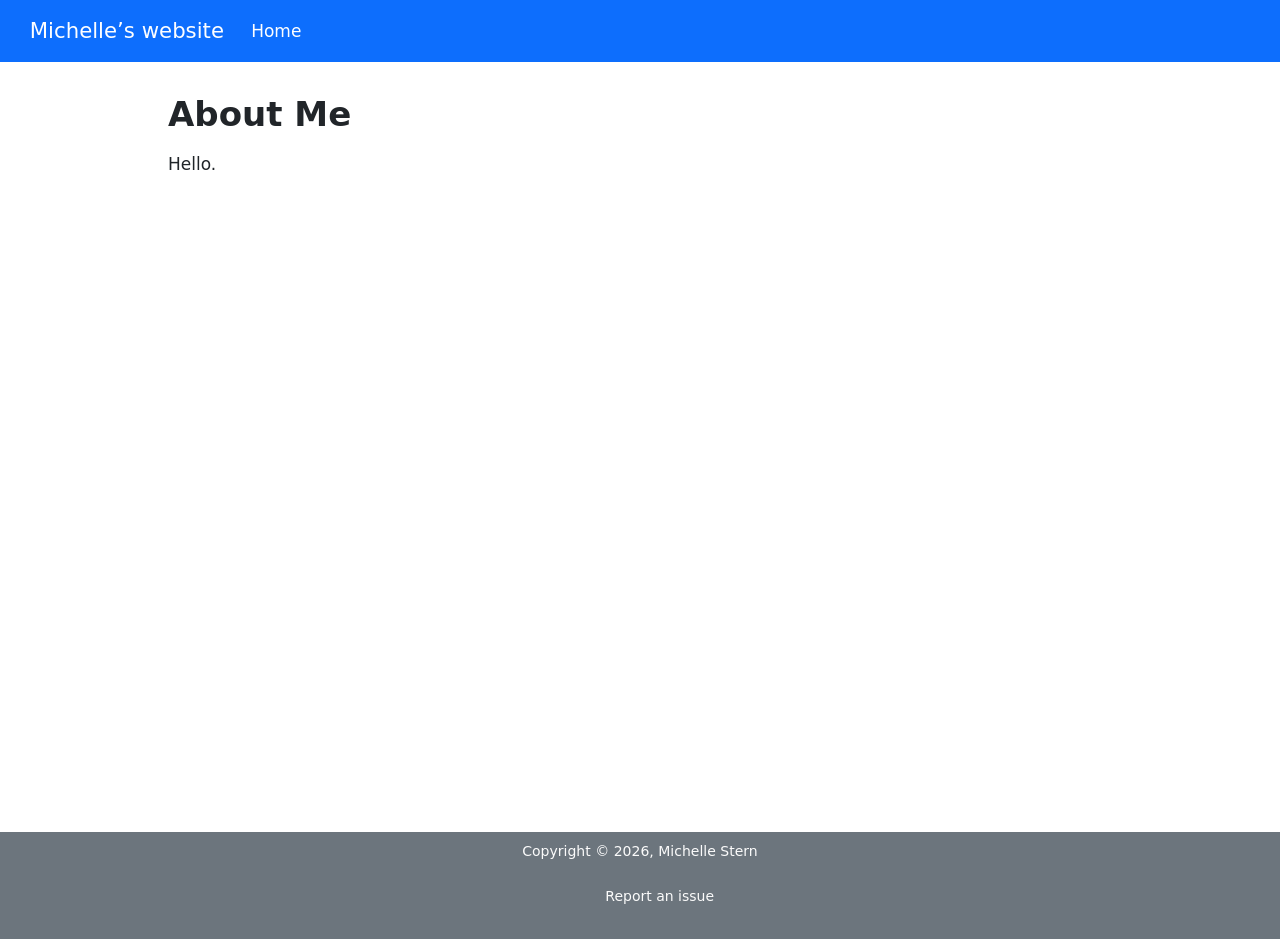
==== about.html @ 55555909 "Built site for gh-pages" ====
<!DOCTYPE html>
<html xmlns="http://www.w3.org/1999/xhtml" lang="en" xml:lang="en"><head>

<meta charset="utf-8">
<meta name="generator" content="quarto-1.9.38">

<meta name="viewport" content="width=device-width, initial-scale=1.0, user-scalable=yes">


<title>About Me – Michelle’s website</title>
<style>
/* Default styles provided by pandoc.
** See https://pandoc.org/MANUAL.html#variables-for-html for config info.
*/
code{white-space: pre-wrap;}
span.smallcaps{font-variant: small-caps;}
div.columns{display: flex; gap: min(4vw, 1.5em);}
div.column{flex: auto; overflow-x: auto;}
div.hanging-indent{margin-left: 1.5em; text-indent: -1.5em;}
ul.task-list{list-style: none;}
ul.task-list li input[type="checkbox"] {
  width: 0.8em;
  margin: 0 0.8em 0.2em -1em; /* quarto-specific, see https://github.com/quarto-dev/quarto-cli/issues/4556 */ 
  vertical-align: middle;
}
</style>


<script src="site_libs/quarto-nav/quarto-nav.js"></script>
<script src="site_libs/quarto-nav/headroom.min.js"></script>
<script src="site_libs/clipboard/clipboard.min.js"></script>
<script src="site_libs/quarto-search/autocomplete.umd.js"></script>
<script src="site_libs/quarto-search/fuse.min.js"></script>
<script src="site_libs/quarto-search/quarto-search.js"></script>
<meta name="quarto:offset" content="./">
<script src="site_libs/quarto-html/quarto.js" type="module"></script>
<script src="site_libs/quarto-html/tabsets/tabsets.js" type="module"></script>
<script src="site_libs/quarto-html/popper.min.js"></script>
<script src="site_libs/quarto-html/tippy.umd.min.js"></script>
<script src="site_libs/quarto-html/anchor.min.js"></script>
<link href="site_libs/quarto-html/tippy.css" rel="stylesheet">
<link href="site_libs/quarto-html/quarto-syntax-highlighting-15634bcf2e68342d4ad2dfa704d543f6.css" rel="stylesheet" id="quarto-text-highlighting-styles">
<script src="site_libs/bootstrap/bootstrap.min.js"></script>
<link href="site_libs/bootstrap/bootstrap-icons.css" rel="stylesheet">
<link href="site_libs/bootstrap/bootstrap-a5e1f6ec0c89de0c92b3266342d8023a.min.css" rel="stylesheet" append-hash="true" id="quarto-bootstrap" data-mode="light">
<script id="quarto-search-options" type="application/json">{
  "location": "navbar",
  "copy-button": false,
  "collapse-after": 3,
  "panel-placement": "end",
  "type": "overlay",
  "limit": 50,
  "keyboard-shortcut": [
    "f",
    "/",
    "s"
  ],
  "show-item-context": false,
  "language": {
    "search-no-results-text": "No results",
    "search-matching-documents-text": "matching documents",
    "search-copy-link-title": "Copy link to search",
    "search-hide-matches-text": "Hide additional matches",
    "search-more-match-text": "more match in this document",
    "search-more-matches-text": "more matches in this document",
    "search-clear-button-title": "Clear",
    "search-text-placeholder": "",
    "search-detached-cancel-button-title": "Cancel",
    "search-submit-button-title": "Submit",
    "search-label": "Search"
  }
}</script>


</head>

<body class="nav-fixed quarto-light">

<div id="quarto-search-results"></div>
  <header id="quarto-header" class="headroom fixed-top">
    <nav class="navbar navbar-expand-lg " data-bs-theme="dark">
      <div class="navbar-container container-fluid">
      <div class="navbar-brand-container mx-auto">
    <a class="navbar-brand" href="./index.html">
    <span class="navbar-title">Michelle’s website</span>
    </a>
  </div>
            <div id="quarto-search" class="" title="Search"></div>
          <button class="navbar-toggler" type="button" data-bs-toggle="collapse" data-bs-target="#navbarCollapse" aria-controls="navbarCollapse" role="menu" aria-expanded="false" aria-label="Toggle navigation" onclick="if (window.quartoToggleHeadroom) { window.quartoToggleHeadroom(); }">
  <span class="navbar-toggler-icon"></span>
</button>
          <div class="collapse navbar-collapse" id="navbarCollapse">
            <ul class="navbar-nav navbar-nav-scroll me-auto">
  <li class="nav-item">
    <a class="nav-link" href="./index.html"> 
<span class="menu-text">Home</span></a>
  </li>  
</ul>
            <ul class="navbar-nav navbar-nav-scroll ms-auto">
  <li class="nav-item compact">
    <a class="nav-link" href="https://michelleastern.github.io/"> <i class="bi bi-github" role="img">
</i> 
<span class="menu-text"></span></a>
  </li>  
</ul>
          </div> <!-- /navcollapse -->
            <div class="quarto-navbar-tools">
</div>
      </div> <!-- /container-fluid -->
    </nav>
</header>
<!-- content -->
<div id="quarto-content" class="quarto-container page-columns page-rows-contents page-layout-article page-navbar">
<!-- sidebar -->
<!-- margin-sidebar -->
    <div id="quarto-margin-sidebar" class="sidebar margin-sidebar zindex-bottom">
        
    </div>
<!-- main -->
<main class="content" id="quarto-document-content">

<header id="title-block-header" class="quarto-title-block default">
<div class="quarto-title">
<h1 class="title">About Me</h1>
</div>



<div class="quarto-title-meta">

    
  
    
  </div>
  


</header>


<p>Hello.</p>



</main> <!-- /main -->
<script id="quarto-html-after-body" type="application/javascript">
  window.document.addEventListener("DOMContentLoaded", function (event) {
    const icon = "";
    const anchorJS = new window.AnchorJS();
    anchorJS.options = {
      placement: 'right',
      icon: icon
    };
    anchorJS.add('.anchored');
    const isCodeAnnotation = (el) => {
      for (const clz of el.classList) {
        if (clz.startsWith('code-annotation-')) {                     
          return true;
        }
      }
      return false;
    }
    const onCopySuccess = function(e) {
      // button target
      const button = e.trigger;
      // don't keep focus
      button.blur();
      // flash "checked"
      button.classList.add('code-copy-button-checked');
      var currentTitle = button.getAttribute("title");
      button.setAttribute("title", "Copied!");
      let tooltip;
      if (window.bootstrap) {
        button.setAttribute("data-bs-toggle", "tooltip");
        button.setAttribute("data-bs-placement", "left");
        button.setAttribute("data-bs-title", "Copied!");
        tooltip = new bootstrap.Tooltip(button, 
          { trigger: "manual", 
            customClass: "code-copy-button-tooltip",
            offset: [0, -8]});
        tooltip.show();    
      }
      setTimeout(function() {
        if (tooltip) {
          tooltip.hide();
          button.removeAttribute("data-bs-title");
          button.removeAttribute("data-bs-toggle");
          button.removeAttribute("data-bs-placement");
        }
        button.setAttribute("title", currentTitle);
        button.classList.remove('code-copy-button-checked');
      }, 1000);
      // clear code selection
      e.clearSelection();
    }
    const getTextToCopy = function(trigger) {
      const outerScaffold = trigger.parentElement.cloneNode(true);
      const codeEl = outerScaffold.querySelector('code');
      for (const childEl of codeEl.children) {
        if (isCodeAnnotation(childEl)) {
          childEl.remove();
        }
      }
      return codeEl.innerText;
    }
    const clipboard = new window.ClipboardJS('.code-copy-button:not([data-in-quarto-modal])', {
      text: getTextToCopy
    });
    clipboard.on('success', onCopySuccess);
    if (window.document.getElementById('quarto-embedded-source-code-modal')) {
      const clipboardModal = new window.ClipboardJS('.code-copy-button[data-in-quarto-modal]', {
        text: getTextToCopy,
        container: window.document.getElementById('quarto-embedded-source-code-modal')
      });
      clipboardModal.on('success', onCopySuccess);
    }
      var localhostRegex = new RegExp(/^(?:http|https):\/\/localhost\:?[0-9]*\//);
      var mailtoRegex = new RegExp(/^mailto:/);
        var filterRegex = new RegExp("https:\/\/michelleastern\.github\.io\/");
      var isInternal = (href) => {
          return filterRegex.test(href) || localhostRegex.test(href) || mailtoRegex.test(href);
      }
      // Inspect non-navigation links and adorn them if external
     var links = window.document.querySelectorAll('a[href]:not(.nav-link):not(.navbar-brand):not(.toc-action):not(.sidebar-link):not(.sidebar-item-toggle):not(.pagination-link):not(.no-external):not([aria-hidden]):not(.dropdown-item):not(.quarto-navigation-tool):not(.about-link)');
      for (var i=0; i<links.length; i++) {
        const link = links[i];
        if (!isInternal(link.href)) {
          // undo the damage that might have been done by quarto-nav.js in the case of
          // links that we want to consider external
          if (link.dataset.originalHref !== undefined) {
            link.href = link.dataset.originalHref;
          }
            // target, if specified
            link.setAttribute("target", "_blank");
            if (link.getAttribute("rel") === null) {
              link.setAttribute("rel", "noopener");
            }
        }
      }
    function tippyHover(el, contentFn, onTriggerFn, onUntriggerFn) {
      const config = {
        allowHTML: true,
        maxWidth: 500,
        delay: 100,
        arrow: false,
        appendTo: function(el) {
            return el.parentElement;
        },
        interactive: true,
        interactiveBorder: 10,
        theme: 'quarto',
        placement: 'bottom-start',
      };
      if (contentFn) {
        config.content = contentFn;
      }
      if (onTriggerFn) {
        config.onTrigger = onTriggerFn;
      }
      if (onUntriggerFn) {
        config.onUntrigger = onUntriggerFn;
      }
      window.tippy(el, config); 
    }
    const noterefs = window.document.querySelectorAll('a[role="doc-noteref"]');
    for (var i=0; i<noterefs.length; i++) {
      const ref = noterefs[i];
      tippyHover(ref, function() {
        // use id or data attribute instead here
        let href = ref.getAttribute('data-footnote-href') || ref.getAttribute('href');
        try { href = new URL(href).hash; } catch {}
        const id = href.replace(/^#\/?/, "");
        const note = window.document.getElementById(id);
        if (note) {
          return note.innerHTML;
        } else {
          return "";
        }
      });
    }
    const xrefs = window.document.querySelectorAll('a.quarto-xref');
    const processXRef = (id, note) => {
      // Strip column container classes
      const stripColumnClz = (el) => {
        el.classList.remove("page-full", "page-columns");
        if (el.children) {
          for (const child of el.children) {
            stripColumnClz(child);
          }
        }
      }
      stripColumnClz(note)
      if (id === null || id.startsWith('sec-')) {
        // Special case sections, only their first couple elements
        const container = document.createElement("div");
        if (note.children && note.children.length > 2) {
          container.appendChild(note.children[0].cloneNode(true));
          for (let i = 1; i < note.children.length; i++) {
            const child = note.children[i];
            if (child.tagName === "P" && child.innerText === "") {
              continue;
            } else {
              container.appendChild(child.cloneNode(true));
              break;
            }
          }
          if (window.Quarto?.typesetMath) {
            window.Quarto.typesetMath(container);
          }
          return container.innerHTML
        } else {
          if (window.Quarto?.typesetMath) {
            window.Quarto.typesetMath(note);
          }
          return note.innerHTML;
        }
      } else {
        // Remove any anchor links if they are present
        const anchorLink = note.querySelector('a.anchorjs-link');
        if (anchorLink) {
          anchorLink.remove();
        }
        if (window.Quarto?.typesetMath) {
          window.Quarto.typesetMath(note);
        }
        if (note.classList.contains("callout")) {
          return note.outerHTML;
        } else {
          return note.innerHTML;
        }
      }
    }
    for (var i=0; i<xrefs.length; i++) {
      const xref = xrefs[i];
      tippyHover(xref, undefined, function(instance) {
        instance.disable();
        let url = xref.getAttribute('href');
        let hash = undefined; 
        if (url.startsWith('#')) {
          hash = url;
        } else {
          try { hash = new URL(url).hash; } catch {}
        }
        if (hash) {
          const id = hash.replace(/^#\/?/, "");
          const note = window.document.getElementById(id);
          if (note !== null) {
            try {
              const html = processXRef(id, note.cloneNode(true));
              instance.setContent(html);
            } finally {
              instance.enable();
              instance.show();
            }
          } else {
            // See if we can fetch this
            fetch(url.split('#')[0])
            .then(res => res.text())
            .then(html => {
              const parser = new DOMParser();
              const htmlDoc = parser.parseFromString(html, "text/html");
              const note = htmlDoc.getElementById(id);
              if (note !== null) {
                const html = processXRef(id, note);
                instance.setContent(html);
              } 
            }).finally(() => {
              instance.enable();
              instance.show();
            });
          }
        } else {
          // See if we can fetch a full url (with no hash to target)
          // This is a special case and we should probably do some content thinning / targeting
          fetch(url)
          .then(res => res.text())
          .then(html => {
            const parser = new DOMParser();
            const htmlDoc = parser.parseFromString(html, "text/html");
            const note = htmlDoc.querySelector('main.content');
            if (note !== null) {
              // This should only happen for chapter cross references
              // (since there is no id in the URL)
              // remove the first header
              if (note.children.length > 0 && note.children[0].tagName === "HEADER") {
                note.children[0].remove();
              }
              const html = processXRef(null, note);
              instance.setContent(html);
            } 
          }).finally(() => {
            instance.enable();
            instance.show();
          });
        }
      }, function(instance) {
      });
    }
        let selectedAnnoteEl;
        const selectorForAnnotation = ( cell, annotation) => {
          let cellAttr = 'data-code-cell="' + cell + '"';
          let lineAttr = 'data-code-annotation="' +  annotation + '"';
          const selector = 'span[' + cellAttr + '][' + lineAttr + ']';
          return selector;
        }
        const selectCodeLines = (annoteEl) => {
          const doc = window.document;
          const targetCell = annoteEl.getAttribute("data-target-cell");
          const targetAnnotation = annoteEl.getAttribute("data-target-annotation");
          const annoteSpan = window.document.querySelector(selectorForAnnotation(targetCell, targetAnnotation));
          const lines = annoteSpan.getAttribute("data-code-lines").split(",");
          const lineIds = lines.map((line) => {
            return targetCell + "-" + line;
          })
          let top = null;
          let height = null;
          let parent = null;
          if (lineIds.length > 0) {
              //compute the position of the single el (top and bottom and make a div)
              const el = window.document.getElementById(lineIds[0]);
              top = el.offsetTop;
              height = el.offsetHeight;
              parent = el.parentElement.parentElement;
            if (lineIds.length > 1) {
              const lastEl = window.document.getElementById(lineIds[lineIds.length - 1]);
              const bottom = lastEl.offsetTop + lastEl.offsetHeight;
              height = bottom - top;
            }
            if (top !== null && height !== null && parent !== null) {
              // cook up a div (if necessary) and position it 
              let div = window.document.getElementById("code-annotation-line-highlight");
              if (div === null) {
                div = window.document.createElement("div");
                div.setAttribute("id", "code-annotation-line-highlight");
                div.style.position = 'absolute';
                parent.appendChild(div);
              }
              div.style.top = top - 2 + "px";
              div.style.height = height + 4 + "px";
              div.style.left = 0;
              let gutterDiv = window.document.getElementById("code-annotation-line-highlight-gutter");
              if (gutterDiv === null) {
                gutterDiv = window.document.createElement("div");
                gutterDiv.setAttribute("id", "code-annotation-line-highlight-gutter");
                gutterDiv.style.position = 'absolute';
                const codeCell = window.document.getElementById(targetCell);
                const gutter = codeCell.querySelector('.code-annotation-gutter');
                gutter.appendChild(gutterDiv);
              }
              gutterDiv.style.top = top - 2 + "px";
              gutterDiv.style.height = height + 4 + "px";
            }
            selectedAnnoteEl = annoteEl;
          }
        };
        const unselectCodeLines = () => {
          const elementsIds = ["code-annotation-line-highlight", "code-annotation-line-highlight-gutter"];
          elementsIds.forEach((elId) => {
            const div = window.document.getElementById(elId);
            if (div) {
              div.remove();
            }
          });
          selectedAnnoteEl = undefined;
        };
          // Handle positioning of the toggle
      window.addEventListener(
        "resize",
        throttle(() => {
          elRect = undefined;
          if (selectedAnnoteEl) {
            selectCodeLines(selectedAnnoteEl);
          }
        }, 10)
      );
      function throttle(fn, ms) {
      let throttle = false;
      let timer;
        return (...args) => {
          if(!throttle) { // first call gets through
              fn.apply(this, args);
              throttle = true;
          } else { // all the others get throttled
              if(timer) clearTimeout(timer); // cancel #2
              timer = setTimeout(() => {
                fn.apply(this, args);
                timer = throttle = false;
              }, ms);
          }
        };
      }
        // Attach click handler to the DT
        const annoteDls = window.document.querySelectorAll('dt[data-target-cell]');
        for (const annoteDlNode of annoteDls) {
          annoteDlNode.addEventListener('click', (event) => {
            const clickedEl = event.target;
            if (clickedEl !== selectedAnnoteEl) {
              unselectCodeLines();
              const activeEl = window.document.querySelector('dt[data-target-cell].code-annotation-active');
              if (activeEl) {
                activeEl.classList.remove('code-annotation-active');
              }
              selectCodeLines(clickedEl);
              clickedEl.classList.add('code-annotation-active');
            } else {
              // Unselect the line
              unselectCodeLines();
              clickedEl.classList.remove('code-annotation-active');
            }
          });
        }
    const findCites = (el) => {
      const parentEl = el.parentElement;
      if (parentEl) {
        const cites = parentEl.dataset.cites;
        if (cites) {
          return {
            el,
            cites: cites.split(' ')
          };
        } else {
          return findCites(el.parentElement)
        }
      } else {
        return undefined;
      }
    };
    var bibliorefs = window.document.querySelectorAll('a[role="doc-biblioref"]');
    for (var i=0; i<bibliorefs.length; i++) {
      const ref = bibliorefs[i];
      const citeInfo = findCites(ref);
      if (citeInfo) {
        tippyHover(citeInfo.el, function() {
          var popup = window.document.createElement('div');
          citeInfo.cites.forEach(function(cite) {
            var citeDiv = window.document.createElement('div');
            citeDiv.classList.add('hanging-indent');
            citeDiv.classList.add('csl-entry');
            var biblioDiv = window.document.getElementById('ref-' + cite);
            if (biblioDiv) {
              citeDiv.innerHTML = biblioDiv.innerHTML;
            }
            popup.appendChild(citeDiv);
          });
          return popup.innerHTML;
        });
      }
    }
  });
  </script>
</div> <!-- /content -->
<footer class="footer">
  <div class="nav-footer">
    <div class="nav-footer-left">
      &nbsp;
    </div>   
    <div class="nav-footer-center">
<p>Copyright © 2026, Michelle Stern</p>
<div class="toc-actions"><ul><li><a href="https://michelleastern.github.io/issues/new" class="toc-action"><i class="bi bi-git"></i>Report an issue</a></li></ul></div></div>
    <div class="nav-footer-right">
      &nbsp;
    </div>
  </div>
</footer>




</body></html>
---- site_libs/quarto-html/quarto-syntax-highlighting-15634bcf2e68342d4ad2dfa704d543f6.css ----
/* quarto syntax highlight colors */
:root {
  --quarto-hl-ot-color: #003B4F;
  --quarto-hl-at-color: #657422;
  --quarto-hl-ss-color: #20794D;
  --quarto-hl-an-color: #5E5E5E;
  --quarto-hl-fu-color: #4758AB;
  --quarto-hl-st-color: #20794D;
  --quarto-hl-cf-color: #003B4F;
  --quarto-hl-op-color: #5E5E5E;
  --quarto-hl-er-color: #AD0000;
  --quarto-hl-bn-color: #AD0000;
  --quarto-hl-al-color: #AD0000;
  --quarto-hl-va-color: #111111;
  --quarto-hl-bu-color: inherit;
  --quarto-hl-ex-color: inherit;
  --quarto-hl-pp-color: #AD0000;
  --quarto-hl-in-color: #5E5E5E;
  --quarto-hl-vs-color: #20794D;
  --quarto-hl-wa-color: #5E5E5E;
  --quarto-hl-do-color: #5E5E5E;
  --quarto-hl-im-color: #00769E;
  --quarto-hl-ch-color: #20794D;
  --quarto-hl-dt-color: #AD0000;
  --quarto-hl-fl-color: #AD0000;
  --quarto-hl-co-color: #5E5E5E;
  --quarto-hl-cv-color: #5E5E5E;
  --quarto-hl-cn-color: #8f5902;
  --quarto-hl-sc-color: #5E5E5E;
  --quarto-hl-dv-color: #AD0000;
  --quarto-hl-kw-color: #003B4F;
}

/* other quarto variables */
:root {
  --quarto-font-monospace: SFMono-Regular, Menlo, Monaco, Consolas, "Liberation Mono", "Courier New", monospace;
}

/* syntax highlight based on Pandoc's rules */
pre > code.sourceCode > span {
  color: #003B4F;
}

code.sourceCode > span {
  color: #003B4F;
}

div.sourceCode,
div.sourceCode pre.sourceCode {
  color: #003B4F;
}

/* Normal */
code span {
  color: #003B4F;
}

/* Alert */
code span.al {
  color: #AD0000;
  font-style: inherit;
}

/* Annotation */
code span.an {
  color: #5E5E5E;
  font-style: inherit;
}

/* Attribute */
code span.at {
  color: #657422;
  font-style: inherit;
}

/* BaseN */
code span.bn {
  color: #AD0000;
  font-style: inherit;
}

/* BuiltIn */
code span.bu {
  font-style: inherit;
}

/* ControlFlow */
code span.cf {
  color: #003B4F;
  font-weight: bold;
  font-style: inherit;
}

/* Char */
code span.ch {
  color: #20794D;
  font-style: inherit;
}

/* Constant */
code span.cn {
  color: #8f5902;
  font-style: inherit;
}

/* Comment */
code span.co {
  color: #5E5E5E;
  font-style: inherit;
}

/* CommentVar */
code span.cv {
  color: #5E5E5E;
  font-style: italic;
}

/* Documentation */
code span.do {
  color: #5E5E5E;
  font-style: italic;
}

/* DataType */
code span.dt {
  color: #AD0000;
  font-style: inherit;
}

/* DecVal */
code span.dv {
  color: #AD0000;
  font-style: inherit;
}

/* Error */
code span.er {
  color: #AD0000;
  font-style: inherit;
}

/* Extension */
code span.ex {
  font-style: inherit;
}

/* Float */
code span.fl {
  color: #AD0000;
  font-style: inherit;
}

/* Function */
code span.fu {
  color: #4758AB;
  font-style: inherit;
}

/* Import */
code span.im {
  color: #00769E;
  font-style: inherit;
}

/* Information */
code span.in {
  color: #5E5E5E;
  font-style: inherit;
}

/* Keyword */
code span.kw {
  color: #003B4F;
  font-weight: bold;
  font-style: inherit;
}

/* Operator */
code span.op {
  color: #5E5E5E;
  font-style: inherit;
}

/* Other */
code span.ot {
  color: #003B4F;
  font-style: inherit;
}

/* Preprocessor */
code span.pp {
  color: #AD0000;
  font-style: inherit;
}

/* SpecialChar */
code span.sc {
  color: #5E5E5E;
  font-style: inherit;
}

/* SpecialString */
code span.ss {
  color: #20794D;
  font-style: inherit;
}

/* String */
code span.st {
  color: #20794D;
  font-style: inherit;
}

/* Variable */
code span.va {
  color: #111111;
  font-style: inherit;
}

/* VerbatimString */
code span.vs {
  color: #20794D;
  font-style: inherit;
}

/* Warning */
code span.wa {
  color: #5E5E5E;
  font-style: italic;
}

.prevent-inlining {
  content: "</";
}

/*# sourceMappingURL=f23921c56f73e400b49028c9186a1aa0.css.map */
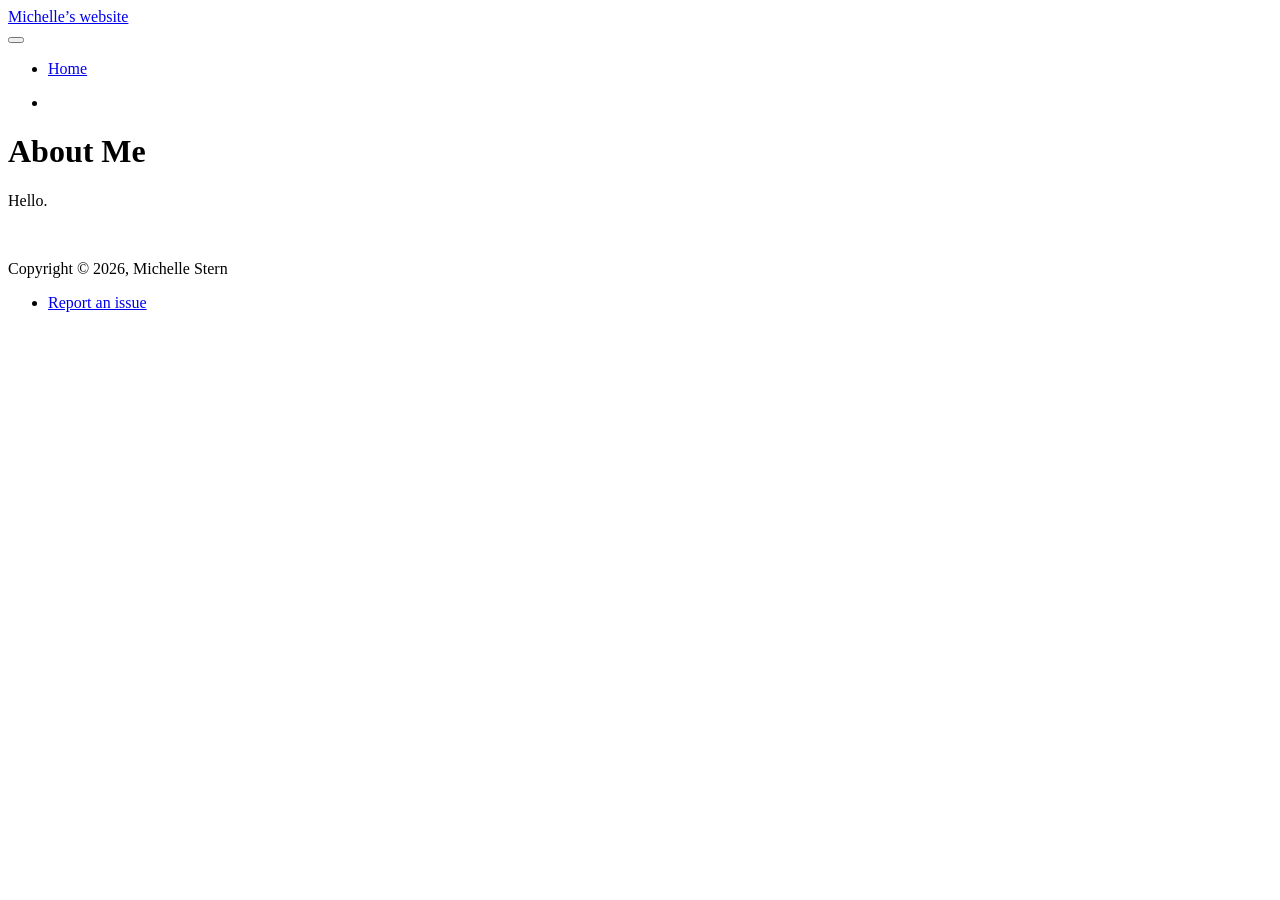
==== commit c01e3c26: "Built site for gh-pages" ====
--- a/about.html
+++ b/about.html
@@ -39,10 +39,14 @@
 <script src="site_libs/quarto-html/tippy.umd.min.js"></script>
 <script src="site_libs/quarto-html/anchor.min.js"></script>
 <link href="site_libs/quarto-html/tippy.css" rel="stylesheet">
-<link href="site_libs/quarto-html/quarto-syntax-highlighting-15634bcf2e68342d4ad2dfa704d543f6.css" rel="stylesheet" id="quarto-text-highlighting-styles">
+<link href="site_libs/quarto-html/quarto-syntax-highlighting-15634bcf2e68342d4ad2dfa704d543f6.css" rel="stylesheet" class="quarto-color-scheme" id="quarto-text-highlighting-styles">
+<link href="site_libs/quarto-html/quarto-syntax-highlighting-dark-0a6b7249c26820e032cb0bd839ff02b1.css" rel="stylesheet" class="quarto-color-scheme quarto-color-alternate" id="quarto-text-highlighting-styles">
+<link href="site_libs/quarto-html/quarto-syntax-highlighting-15634bcf2e68342d4ad2dfa704d543f6.css" rel="stylesheet" class="quarto-color-scheme-extra" id="quarto-text-highlighting-styles">
 <script src="site_libs/bootstrap/bootstrap.min.js"></script>
 <link href="site_libs/bootstrap/bootstrap-icons.css" rel="stylesheet">
-<link href="site_libs/bootstrap/bootstrap-a5e1f6ec0c89de0c92b3266342d8023a.min.css" rel="stylesheet" append-hash="true" id="quarto-bootstrap" data-mode="light">
+<link href="site_libs/bootstrap/bootstrap-62088320dbb3b3bed473ae1095f0f846.min.css" rel="stylesheet" append-hash="true" class="quarto-color-scheme" id="quarto-bootstrap" data-mode="light">
+<link href="site_libs/bootstrap/bootstrap-dark-a79c19274c2e3d142b6124f91d269d42.min.css" rel="stylesheet" append-hash="true" class="quarto-color-scheme quarto-color-alternate" id="quarto-bootstrap" data-mode="light">
+<link href="site_libs/bootstrap/bootstrap-62088320dbb3b3bed473ae1095f0f846.min.css" rel="stylesheet" append-hash="true" class="quarto-color-scheme-extra" id="quarto-bootstrap" data-mode="light">
 <script id="quarto-search-options" type="application/json">{
   "location": "navbar",
   "copy-button": false,
@@ -74,7 +78,169 @@
 
 </head>
 
-<body class="nav-fixed quarto-light">
+<body class="nav-fixed quarto-light"><script id="quarto-html-before-body" type="application/javascript">
+    const toggleBodyColorMode = (bsSheetEl) => {
+      const mode = bsSheetEl.getAttribute("data-mode");
+      const bodyEl = window.document.querySelector("body");
+      if (mode === "dark") {
+        bodyEl.classList.add("quarto-dark");
+        bodyEl.classList.remove("quarto-light");
+      } else {
+        bodyEl.classList.add("quarto-light");
+        bodyEl.classList.remove("quarto-dark");
+      }
+    }
+    const toggleBodyColorPrimary = () => {
+      const bsSheetEl = window.document.querySelector("link#quarto-bootstrap:not([rel=disabled-stylesheet])");
+      if (bsSheetEl) {
+        toggleBodyColorMode(bsSheetEl);
+      }
+    }
+    const setColorSchemeToggle = (alternate) => {
+      const toggles = window.document.querySelectorAll('.quarto-color-scheme-toggle');
+      for (let i=0; i < toggles.length; i++) {
+        const toggle = toggles[i];
+        if (toggle) {
+          if (alternate) {
+            toggle.classList.add("alternate");
+          } else {
+            toggle.classList.remove("alternate");
+          }
+        }
+      }
+    };
+    const toggleColorMode = (alternate) => {
+      // Switch the stylesheets
+      const primaryStylesheets = window.document.querySelectorAll('link.quarto-color-scheme:not(.quarto-color-alternate)');
+      const alternateStylesheets = window.document.querySelectorAll('link.quarto-color-scheme.quarto-color-alternate');
+      manageTransitions('#quarto-margin-sidebar .nav-link', false);
+      if (alternate) {
+        // note: dark is layered on light, we don't disable primary!
+        enableStylesheet(alternateStylesheets);
+        for (const sheetNode of alternateStylesheets) {
+          if (sheetNode.id === "quarto-bootstrap") {
+            toggleBodyColorMode(sheetNode);
+          }
+        }
+      } else {
+        disableStylesheet(alternateStylesheets);
+        enableStylesheet(primaryStylesheets)
+        toggleBodyColorPrimary();
+      }
+      manageTransitions('#quarto-margin-sidebar .nav-link', true);
+      // Switch the toggles
+      setColorSchemeToggle(alternate)
+      // Hack to workaround the fact that safari doesn't
+      // properly recolor the scrollbar when toggling (#1455)
+      if (navigator.userAgent.indexOf('Safari') > 0 && navigator.userAgent.indexOf('Chrome') == -1) {
+        manageTransitions("body", false);
+        window.scrollTo(0, 1);
+        setTimeout(() => {
+          window.scrollTo(0, 0);
+          manageTransitions("body", true);
+        }, 40);
+      }
+    }
+    const disableStylesheet = (stylesheets) => {
+      for (let i=0; i < stylesheets.length; i++) {
+        const stylesheet = stylesheets[i];
+        stylesheet.rel = 'disabled-stylesheet';
+      }
+    }
+    const enableStylesheet = (stylesheets) => {
+      for (let i=0; i < stylesheets.length; i++) {
+        const stylesheet = stylesheets[i];
+        if(stylesheet.rel !== 'stylesheet') { // for Chrome, which will still FOUC without this check
+          stylesheet.rel = 'stylesheet';
+        }
+      }
+    }
+    const manageTransitions = (selector, allowTransitions) => {
+      const els = window.document.querySelectorAll(selector);
+      for (let i=0; i < els.length; i++) {
+        const el = els[i];
+        if (allowTransitions) {
+          el.classList.remove('notransition');
+        } else {
+          el.classList.add('notransition');
+        }
+      }
+    }
+    const isFileUrl = () => {
+      return window.location.protocol === 'file:';
+    }
+    const hasAlternateSentinel = () => {
+      let styleSentinel = getColorSchemeSentinel();
+      if (styleSentinel !== null) {
+        return styleSentinel === "alternate";
+      } else {
+        return false;
+      }
+    }
+    const setStyleSentinel = (alternate) => {
+      const value = alternate ? "alternate" : "default";
+      if (!isFileUrl()) {
+        window.localStorage.setItem("quarto-color-scheme", value);
+      } else {
+        localAlternateSentinel = value;
+      }
+    }
+    const getColorSchemeSentinel = () => {
+      if (!isFileUrl()) {
+        const storageValue = window.localStorage.getItem("quarto-color-scheme");
+        return storageValue != null ? storageValue : localAlternateSentinel;
+      } else {
+        return localAlternateSentinel;
+      }
+    }
+    const toggleGiscusIfUsed = (isAlternate, darkModeDefault) => {
+      const baseTheme = document.querySelector('#giscus-base-theme')?.value ?? 'light';
+      const alternateTheme = document.querySelector('#giscus-alt-theme')?.value ?? 'dark';
+      let newTheme = '';
+      if(authorPrefersDark) {
+        newTheme = isAlternate ? baseTheme : alternateTheme;
+      } else {
+        newTheme = isAlternate ? alternateTheme : baseTheme;
+      }
+      const changeGiscusTheme = () => {
+        // From: https://github.com/giscus/giscus/issues/336
+        const sendMessage = (message) => {
+          const iframe = document.querySelector('iframe.giscus-frame');
+          if (!iframe) return;
+          iframe.contentWindow.postMessage({ giscus: message }, 'https://giscus.app');
+        }
+        sendMessage({
+          setConfig: {
+            theme: newTheme
+          }
+        });
+      }
+      const isGiscussLoaded = window.document.querySelector('iframe.giscus-frame') !== null;
+      if (isGiscussLoaded) {
+        changeGiscusTheme();
+      }
+    };
+    const authorPrefersDark = false;
+    const darkModeDefault = authorPrefersDark;
+      document.querySelector('link#quarto-text-highlighting-styles.quarto-color-scheme-extra').rel = 'disabled-stylesheet';
+      document.querySelector('link#quarto-bootstrap.quarto-color-scheme-extra').rel = 'disabled-stylesheet';
+    let localAlternateSentinel = darkModeDefault ? 'alternate' : 'default';
+    // Dark / light mode switch
+    window.quartoToggleColorScheme = () => {
+      // Read the current dark / light value
+      let toAlternate = !hasAlternateSentinel();
+      toggleColorMode(toAlternate);
+      setStyleSentinel(toAlternate);
+      toggleGiscusIfUsed(toAlternate, darkModeDefault);
+      window.dispatchEvent(new Event('resize'));
+    };
+    // Switch to dark mode if need be
+    if (hasAlternateSentinel()) {
+      toggleColorMode(true);
+    } else {
+      toggleColorMode(false);
+    }
+  </script>
 
 <div id="quarto-search-results"></div>
   <header id="quarto-header" class="headroom fixed-top">
@@ -105,6 +271,7 @@
 </ul>
           </div> <!-- /navcollapse -->
             <div class="quarto-navbar-tools">
+  <a href="" class="quarto-color-scheme-toggle quarto-navigation-tool  px-1" onclick="window.quartoToggleColorScheme(); return false;" title="Toggle dark mode"><i class="bi"></i></a>
 </div>
       </div> <!-- /container-fluid -->
     </nav>
@@ -119,6 +286,7 @@
 <!-- main -->
 <main class="content" id="quarto-document-content">
 
+
 <header id="title-block-header" class="quarto-title-block default">
 <div class="quarto-title">
 <h1 class="title">About Me</h1>
@@ -145,6 +313,19 @@
 </main> <!-- /main -->
 <script id="quarto-html-after-body" type="application/javascript">
   window.document.addEventListener("DOMContentLoaded", function (event) {
+    // Ensure there is a toggle, if there isn't float one in the top right
+    if (window.document.querySelector('.quarto-color-scheme-toggle') === null) {
+      const a = window.document.createElement('a');
+      a.classList.add('top-right');
+      a.classList.add('quarto-color-scheme-toggle');
+      a.href = "";
+      a.onclick = function() { try { window.quartoToggleColorScheme(); } catch {} return false; };
+      const i = window.document.createElement("i");
+      i.classList.add('bi');
+      a.appendChild(i);
+      window.document.body.appendChild(a);
+    }
+    setColorSchemeToggle(hasAlternateSentinel())
     const icon = "";
     const anchorJS = new window.AnchorJS();
     anchorJS.options = {
--- a/site_libs/quarto-html/quarto-syntax-highlighting-dark-0a6b7249c26820e032cb0bd839ff02b1.css
+++ b/site_libs/quarto-html/quarto-syntax-highlighting-dark-0a6b7249c26820e032cb0bd839ff02b1.css
@@ -0,0 +1,219 @@
+/* quarto syntax highlight colors */
+:root {
+  --quarto-hl-al-color: #f07178;
+  --quarto-hl-an-color: #d4d0ab;
+  --quarto-hl-at-color: #00e0e0;
+  --quarto-hl-bn-color: #d4d0ab;
+  --quarto-hl-bu-color: #abe338;
+  --quarto-hl-ch-color: #abe338;
+  --quarto-hl-co-color: #f8f8f2;
+  --quarto-hl-cv-color: #ffd700;
+  --quarto-hl-cn-color: #ffd700;
+  --quarto-hl-cf-color: #ffa07a;
+  --quarto-hl-dt-color: #ffa07a;
+  --quarto-hl-dv-color: #d4d0ab;
+  --quarto-hl-do-color: #f8f8f2;
+  --quarto-hl-er-color: #f07178;
+  --quarto-hl-ex-color: #00e0e0;
+  --quarto-hl-fl-color: #d4d0ab;
+  --quarto-hl-fu-color: #ffa07a;
+  --quarto-hl-im-color: #abe338;
+  --quarto-hl-in-color: #d4d0ab;
+  --quarto-hl-kw-color: #ffa07a;
+  --quarto-hl-op-color: #ffa07a;
+  --quarto-hl-ot-color: #00e0e0;
+  --quarto-hl-pp-color: #dcc6e0;
+  --quarto-hl-re-color: #00e0e0;
+  --quarto-hl-sc-color: #abe338;
+  --quarto-hl-ss-color: #abe338;
+  --quarto-hl-st-color: #abe338;
+  --quarto-hl-va-color: #00e0e0;
+  --quarto-hl-vs-color: #abe338;
+  --quarto-hl-wa-color: #dcc6e0;
+}
+
+/* other quarto variables */
+:root {
+  --quarto-font-monospace: SFMono-Regular, Menlo, Monaco, Consolas, "Liberation Mono", "Courier New", monospace;
+}
+
+/* syntax highlight based on Pandoc's rules */
+pre > code.sourceCode > span {
+  color: #f8f8f2;
+}
+
+code.sourceCode > span {
+  color: #f8f8f2;
+}
+
+div.sourceCode,
+div.sourceCode pre.sourceCode {
+  color: #f8f8f2;
+}
+
+/* Normal */
+code span {
+  color: #f8f8f2;
+}
+
+/* Alert */
+code span.al {
+  color: #f07178;
+}
+
+/* Annotation */
+code span.an {
+  color: #d4d0ab;
+}
+
+/* Attribute */
+code span.at {
+  color: #00e0e0;
+}
+
+/* BaseN */
+code span.bn {
+  color: #d4d0ab;
+}
+
+/* BuiltIn */
+code span.bu {
+  color: #abe338;
+}
+
+/* ControlFlow */
+code span.cf {
+  font-weight: bold;
+  color: #ffa07a;
+}
+
+/* Char */
+code span.ch {
+  color: #abe338;
+}
+
+/* Constant */
+code span.cn {
+  color: #ffd700;
+}
+
+/* Comment */
+code span.co {
+  font-style: italic;
+  color: #f8f8f2;
+}
+
+/* CommentVar */
+code span.cv {
+  color: #ffd700;
+}
+
+/* Documentation */
+code span.do {
+  color: #f8f8f2;
+}
+
+/* DataType */
+code span.dt {
+  color: #ffa07a;
+}
+
+/* DecVal */
+code span.dv {
+  color: #d4d0ab;
+}
+
+/* Error */
+code span.er {
+  color: #f07178;
+  text-decoration: underline;
+}
+
+/* Extension */
+code span.ex {
+  font-weight: bold;
+  color: #00e0e0;
+}
+
+/* Float */
+code span.fl {
+  color: #d4d0ab;
+}
+
+/* Function */
+code span.fu {
+  color: #ffa07a;
+}
+
+/* Import */
+code span.im {
+  color: #abe338;
+}
+
+/* Information */
+code span.in {
+  color: #d4d0ab;
+}
+
+/* Keyword */
+code span.kw {
+  font-weight: bold;
+  color: #ffa07a;
+}
+
+/* Operator */
+code span.op {
+  color: #ffa07a;
+}
+
+/* Other */
+code span.ot {
+  color: #00e0e0;
+}
+
+/* Preprocessor */
+code span.pp {
+  color: #dcc6e0;
+}
+
+/* RegionMarker */
+code span.re {
+  background-color: #f8f8f2;
+  color: #00e0e0;
+}
+
+/* SpecialChar */
+code span.sc {
+  color: #abe338;
+}
+
+/* SpecialString */
+code span.ss {
+  color: #abe338;
+}
+
+/* String */
+code span.st {
+  color: #abe338;
+}
+
+/* Variable */
+code span.va {
+  color: #00e0e0;
+}
+
+/* VerbatimString */
+code span.vs {
+  color: #abe338;
+}
+
+/* Warning */
+code span.wa {
+  color: #dcc6e0;
+}
+
+.prevent-inlining {
+  content: "</";
+}
+
+/*# sourceMappingURL=175367c052bafc98bd680af3479823f0.css.map */
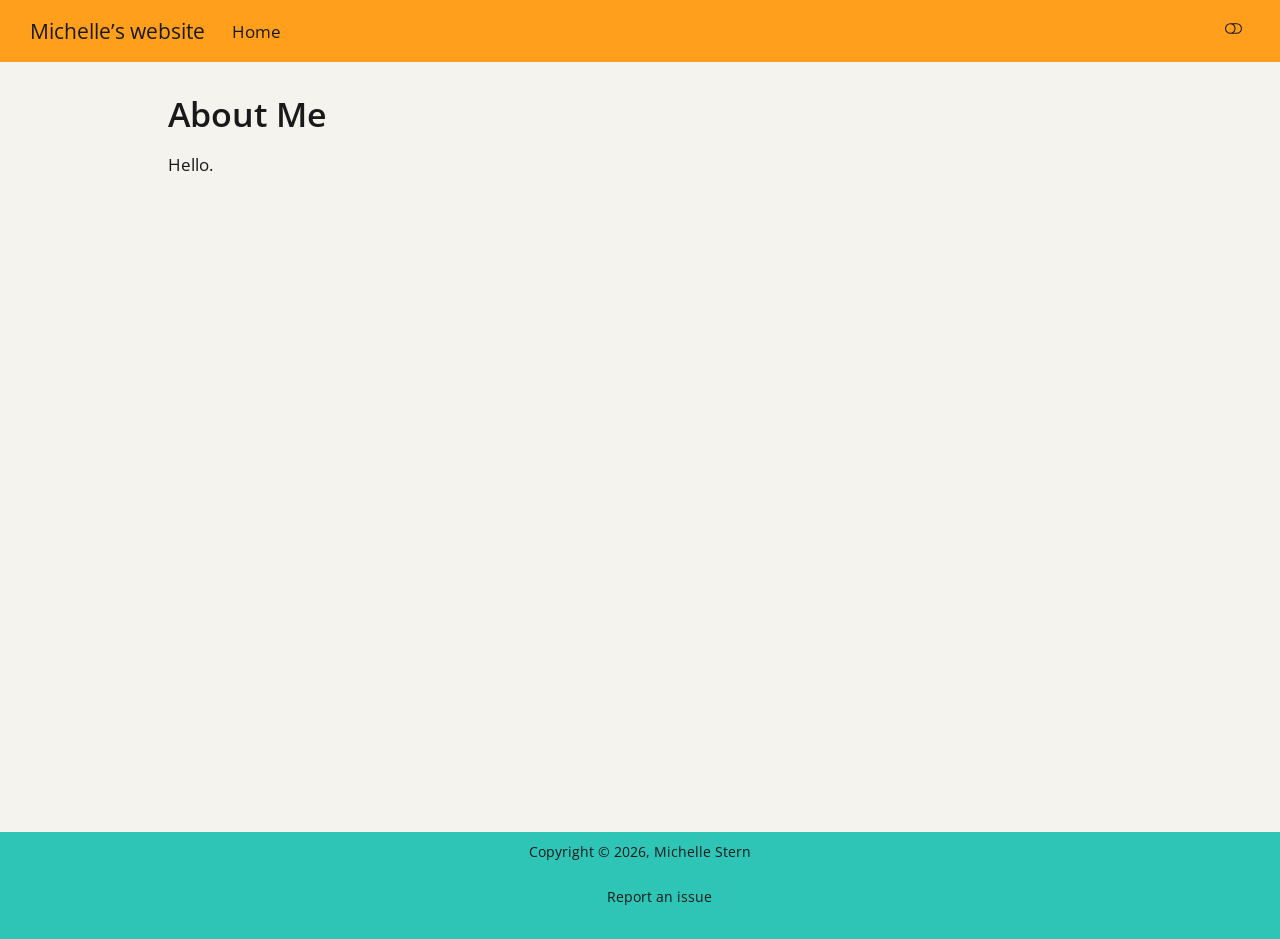
==== commit 63473af9: "Built site for gh-pages" ====
--- a/about.html
+++ b/about.html
@@ -44,9 +44,9 @@
 <link href="site_libs/quarto-html/quarto-syntax-highlighting-15634bcf2e68342d4ad2dfa704d543f6.css" rel="stylesheet" class="quarto-color-scheme-extra" id="quarto-text-highlighting-styles">
 <script src="site_libs/bootstrap/bootstrap.min.js"></script>
 <link href="site_libs/bootstrap/bootstrap-icons.css" rel="stylesheet">
-<link href="site_libs/bootstrap/bootstrap-62088320dbb3b3bed473ae1095f0f846.min.css" rel="stylesheet" append-hash="true" class="quarto-color-scheme" id="quarto-bootstrap" data-mode="light">
-<link href="site_libs/bootstrap/bootstrap-dark-a79c19274c2e3d142b6124f91d269d42.min.css" rel="stylesheet" append-hash="true" class="quarto-color-scheme quarto-color-alternate" id="quarto-bootstrap" data-mode="light">
-<link href="site_libs/bootstrap/bootstrap-62088320dbb3b3bed473ae1095f0f846.min.css" rel="stylesheet" append-hash="true" class="quarto-color-scheme-extra" id="quarto-bootstrap" data-mode="light">
+<link href="site_libs/bootstrap/bootstrap-70b7358013c9a8e931217e072e4cd3e9.min.css" rel="stylesheet" append-hash="true" class="quarto-color-scheme" id="quarto-bootstrap" data-mode="light">
+<link href="site_libs/bootstrap/bootstrap-dark-ec3cb952fa3556cbae76e9e1ef52449a.min.css" rel="stylesheet" append-hash="true" class="quarto-color-scheme quarto-color-alternate" id="quarto-bootstrap" data-mode="dark">
+<link href="site_libs/bootstrap/bootstrap-70b7358013c9a8e931217e072e4cd3e9.min.css" rel="stylesheet" append-hash="true" class="quarto-color-scheme-extra" id="quarto-bootstrap" data-mode="light">
 <script id="quarto-search-options" type="application/json">{
   "location": "navbar",
   "copy-button": false,
